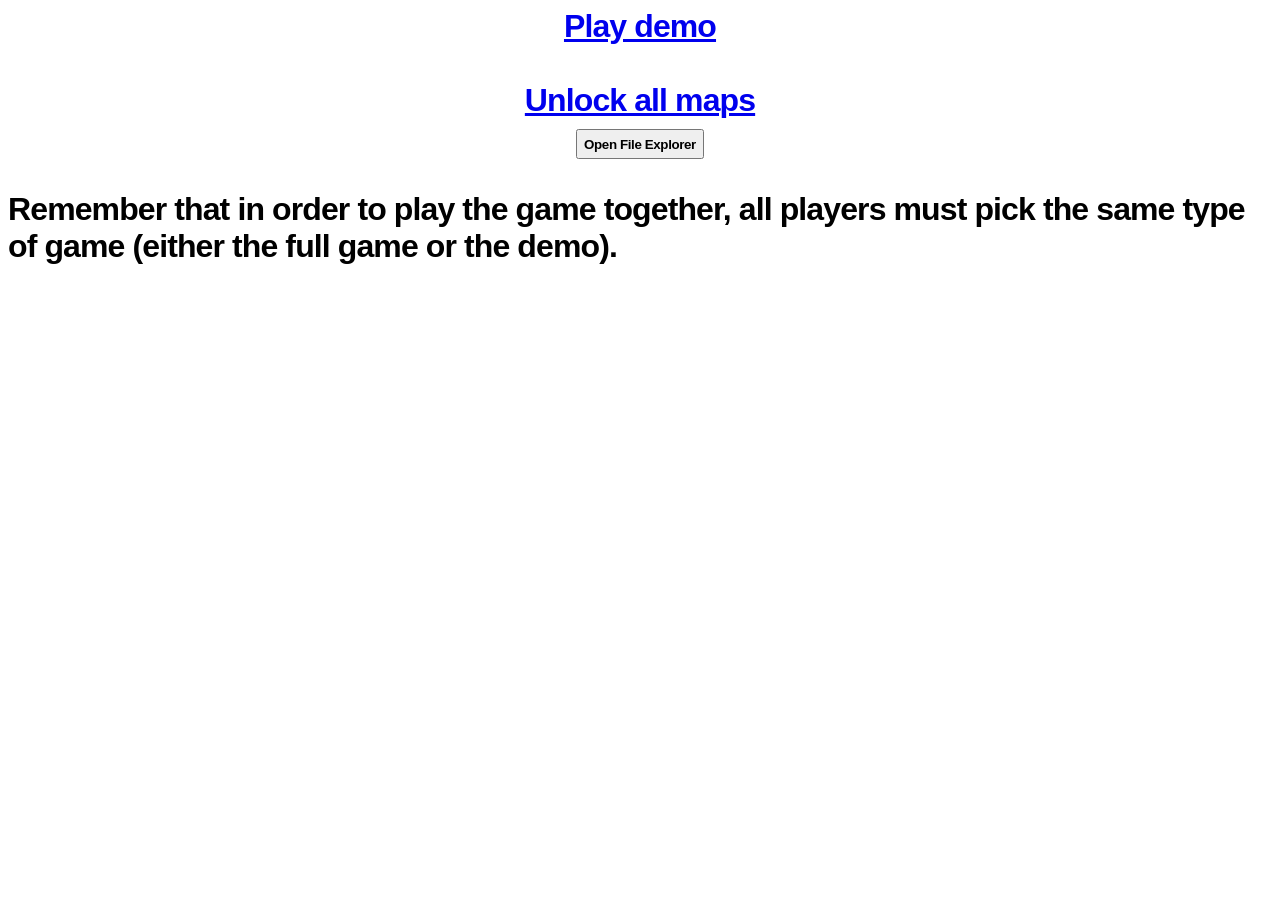
==== main-menu.html @ 4bfe2a63 "fix: don't inherit big font size in file explorer" ====
<!DOCTYPE html>
<html lang="en">

<head>
    <meta charset="UTF-8">
    <meta name="viewport" content="width=device-width, initial-scale=1">
    <meta name="color-scheme" content="dark light">
    <title>Main menu - Quake III Arena</title>

    <style>
        body:not(.haveFullVersion) .ifHaveFullVersion {
            display: none;
        }
        body.haveFullVersion .ifNotHaveFullVersion {
            display: none;
        }

        html, body {
            /* TODO properly style the page. */
            font-family: "Antonio", sans-serif;
            font-optical-sizing: auto;
            font-weight: 700;
            font-style: normal;
            letter-spacing: -.05ch;

            font-size: xx-large;
            display: flex;
            flex-direction: column;
            align-items: center;
        }

        #openFileExplorerBtn {
            height: 30px;
            font-family: "Antonio", sans-serif;
            font-optical-sizing: auto;
            font-weight: 700;
            font-style: normal;
            letter-spacing: -.05ch;
        }

        #closeFileExplorerBtn {
            height: 30px;
            width: 30px;
        }

        #fileExplorerDialog {
            font-size: medium;
            padding: 5px;
            width: 80vw;
            height: 80vh;
        }

        #fileExplorerContainer {
            height: 100%;
            display: flex;
            flex-direction: column;
        }
    </style>

    <script type="module">
        // The source of truth of whether we have the full version
        // is whether we have the files in cache.
        // But this quick check is fine.
        // Even if this value does not reflect reality, we are able to recover.
        if (localStorage.getItem('haveFullVersion') === 'true') {
            document.body.classList.add('haveFullVersion');
        }
    </script>

    <!-- https://github.com/DavidSM100/emscripten-fs-file-explorer-ui -->
    <script src="./emscripten-fs-file-explorer-ui.iife.js"></script>

    <script src="webxdc.js"></script>
    
    <!-- https://codeberg.org/DavidSM100/webxdc-download-polyfill -->
    <script src="./webxdc-download-polyfill.js"></script>
</head>

<body>
    <a
        class="ifHaveFullVersion"
        href="./index.html?full-game"
    >Play full game</a>
    <br class="ifHaveFullVersion">

    <!-- It's important to keep a way to play demo such that people
    are always able to play together. -->
    <a href="./index.html?demo-game">Play demo</a>
    <br>

    <a
        class="ifNotHaveFullVersion"
        href="./upload-full-version.html?full-game"
    >Unlock all maps</a>

    
    <button id="openFileExplorerBtn" style="margin-top: 10px;">Open File Explorer</button>

    <p>
        <!-- TODO automatically do this, and remove this paragraph. -->
        Remember that in order to play the game together,
        all players must pick the same type of game
        (either the full game or the demo).
    </p>

    <dialog id="fileExplorerDialog">
        <div id="fileExplorerContainer">
            <div style="text-align: right; margin-bottom: 5px;">
                <button id="closeFileExplorerBtn">
                     <b>X</b>
                </button>
            </div>
        </div>
    </dialog>

    <script>
        const dialog = document.getElementById("fileExplorerDialog");
        const fileExplorerContainer = document.getElementById("fileExplorerContainer");
        document.getElementById("closeFileExplorerBtn").onclick = () => {
            const container = document.getElementById("fileExplorerDiv");
            dialog.close();
        }

        dialog.addEventListener("close", () => {
            const container = document.getElementById("fileExplorerDiv");
            container.remove();
        })

        const openFileExplorerBtn = document.getElementById("openFileExplorerBtn");
        openFileExplorerBtn.onclick = async () => {
            openFileExplorerBtn.disabled = true;
            const container = document.createElement("div");
            container.style.flex = "1";
            container.id = "fileExplorerDiv";
            const ioquake3 = await import("/ioquake3_opengl2.wasm32.js");
            const module = await ioquake3.default();
            module.FS.mkdirTree("/home/web_user/.q3a");
            module.FS.mount(module.FS.filesystems.IDBFS, {}, "/home/web_user/.q3a");
            module.FS.syncfs(true, (err) => {
                if (err) {
                    console.error(err);
                }
                mountEmscriptenFileExplorer(container, module.FS, {
                    initialDir: "/home/web_user/.q3a"
                });
                fileExplorerContainer.append(container);
                dialog.showModal();
                openFileExplorerBtn.disabled = false;
            });
        }
    </script>
</body>

</html>
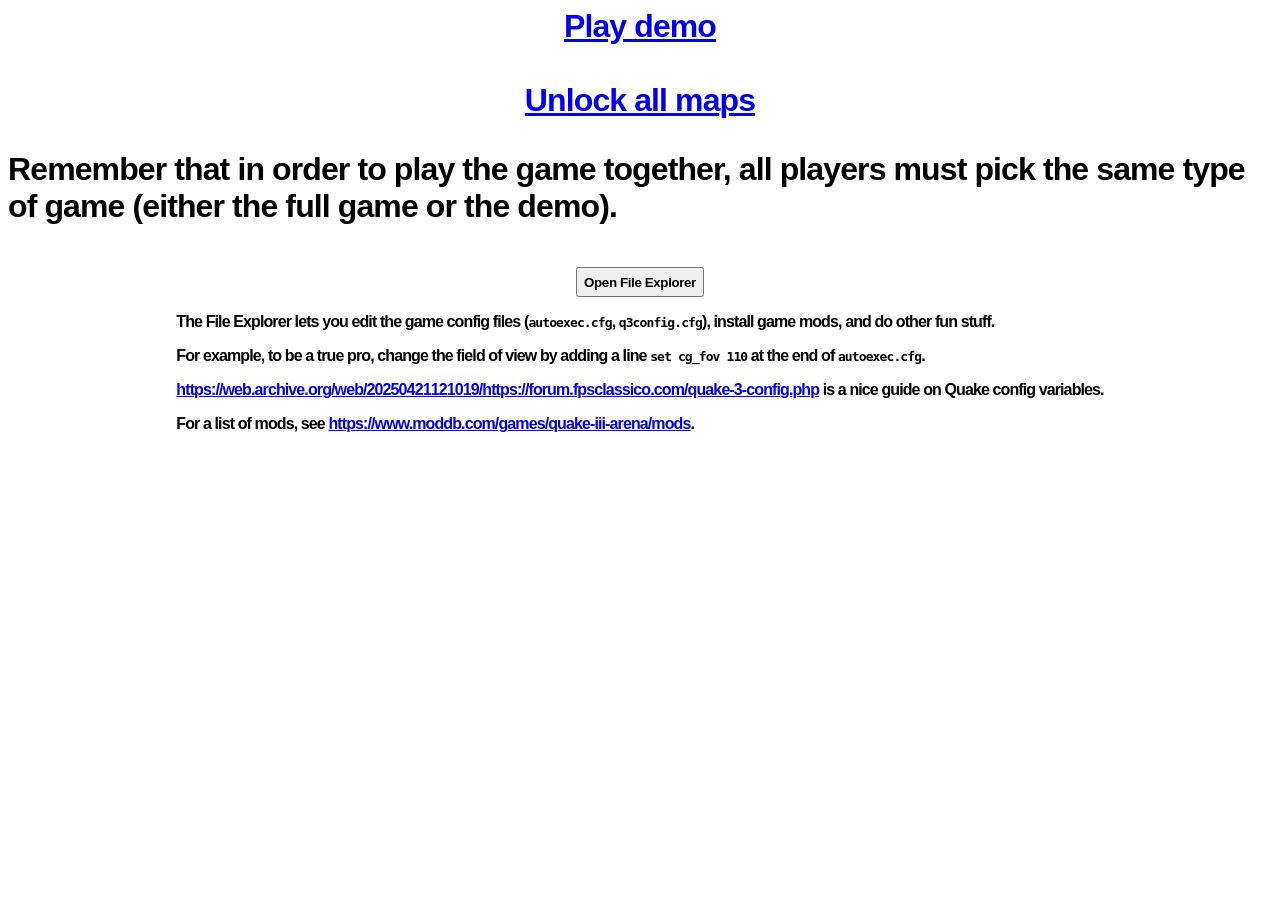
==== commit 01f420a0: "refactor: simplify `basegame` query param Remove `demo-game`, `full-game`, replace with `basegame`." ====
--- a/main-menu.html
+++ b/main-menu.html
@@ -79,22 +79,19 @@
 <body>
     <a
         class="ifHaveFullVersion"
-        href="./index.html?full-game"
+        href="./index.html?basegame=baseq3"
     >Play full game</a>
     <br class="ifHaveFullVersion">
 
     <!-- It's important to keep a way to play demo such that people
     are always able to play together. -->
-    <a href="./index.html?demo-game">Play demo</a>
+    <a href="./index.html?basegame=demoq3">Play demo</a>
     <br>
 
     <a
         class="ifNotHaveFullVersion"
-        href="./upload-full-version.html?full-game"
+        href="./upload-full-version.html?basegame=baseq3"
     >Unlock all maps</a>
-
-    
-    <button id="openFileExplorerBtn" style="margin-top: 10px;">Open File Explorer</button>
 
     <p>
         <!-- TODO automatically do this, and remove this paragraph. -->
@@ -102,6 +99,32 @@
         all players must pick the same type of game
         (either the full game or the demo).
     </p>
+
+    <button id="openFileExplorerBtn" style="margin-top: 10px;">Open File Explorer</button>
+    <div style="font-size: medium;">
+        <p>
+            The File Explorer lets you edit the game config files
+            (<code>autoexec.cfg</code>, <code>q3config.cfg</code>),
+            install game mods, and do other fun stuff.
+        </p>
+        <p>
+            For example, to be a true pro, change the field of view
+            by adding a line <code>set cg_fov 110</code>
+            at the end of <code>autoexec.cfg</code>.
+        </p>
+        <p>
+            <a
+                href="https://web.archive.org/web/20250421121019/https://forum.fpsclassico.com/quake-3-config.php"
+            >https://web.archive.org/web/20250421121019/https://forum.fpsclassico.com/quake-3-config.php</a>
+            is a nice guide on Quake config variables.
+        </p>
+        <p>
+            For a list of mods, see
+            <a
+                href="https://www.moddb.com/games/quake-iii-arena/mods"
+            >https://www.moddb.com/games/quake-iii-arena/mods</a>.
+        </p>
+    </div>
 
     <dialog id="fileExplorerDialog">
         <div id="fileExplorerContainer">
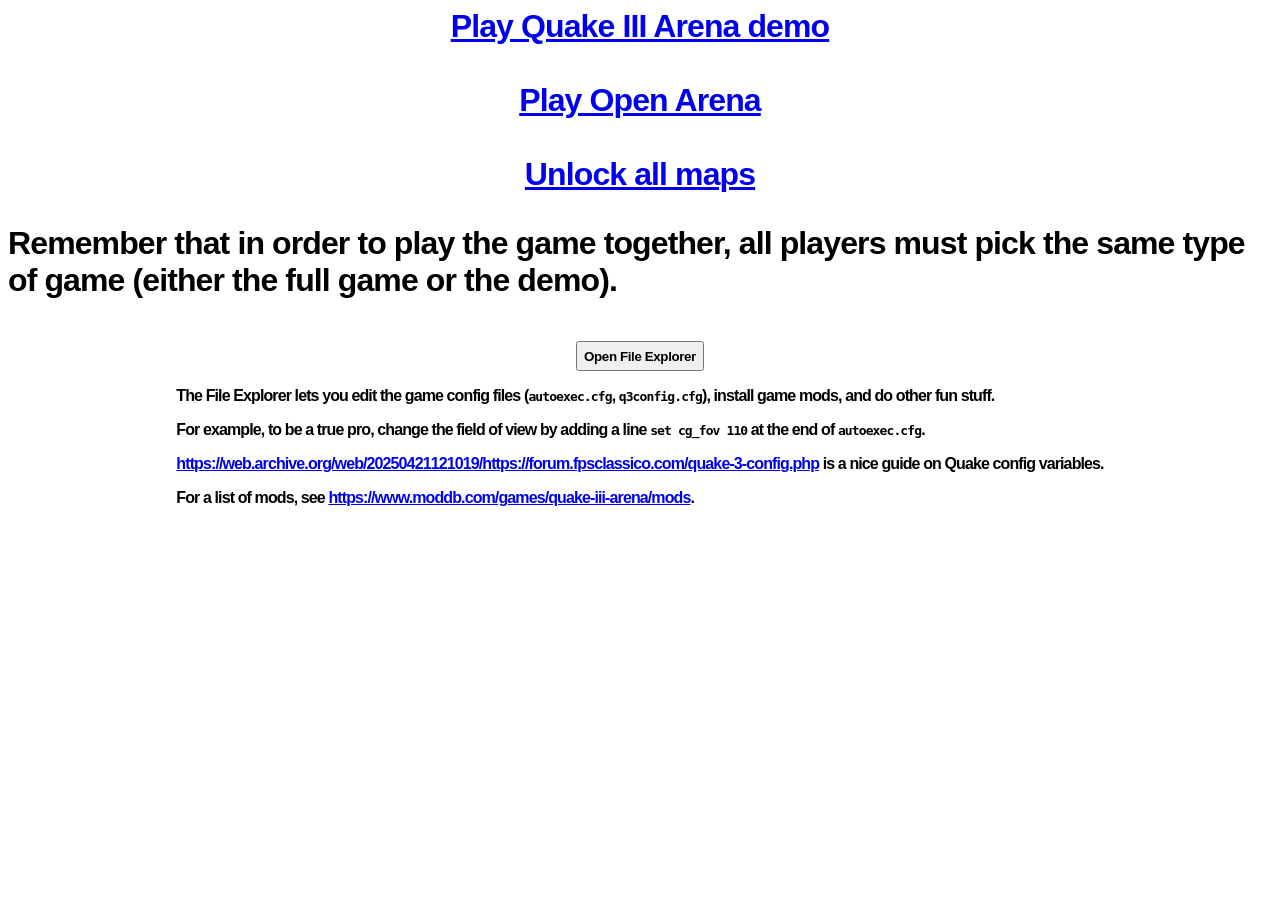
==== commit 61097a00: "feat: add Open Arena This can let you start playing the game without having to upload any files, i.e" ====
--- a/main-menu.html
+++ b/main-menu.html
@@ -80,13 +80,18 @@
     <a
         class="ifHaveFullVersion"
         href="./index.html?basegame=baseq3"
-    >Play full game</a>
+    >Play Quake III Arena</a>
     <br class="ifHaveFullVersion">
 
-    <!-- It's important to keep a way to play demo such that people
-    are always able to play together. -->
-    <a href="./index.html?basegame=demoq3">Play demo</a>
+    <!-- It's important to keep a way to play demo
+    even if the full Quake III Arena game has been uploaded,
+    such that people are always able to play together. -->
+    <a href="./index.html?basegame=demoq3">Play Quake III Arena demo</a>
     <br>
+
+    <a href="./index.html?basegame=baseoa-minimal">Play Open Arena</a>
+    <br>
+    <!-- TODO maybe UI or at least hint to upload full Open Arena game? -->
 
     <a
         class="ifNotHaveFullVersion"
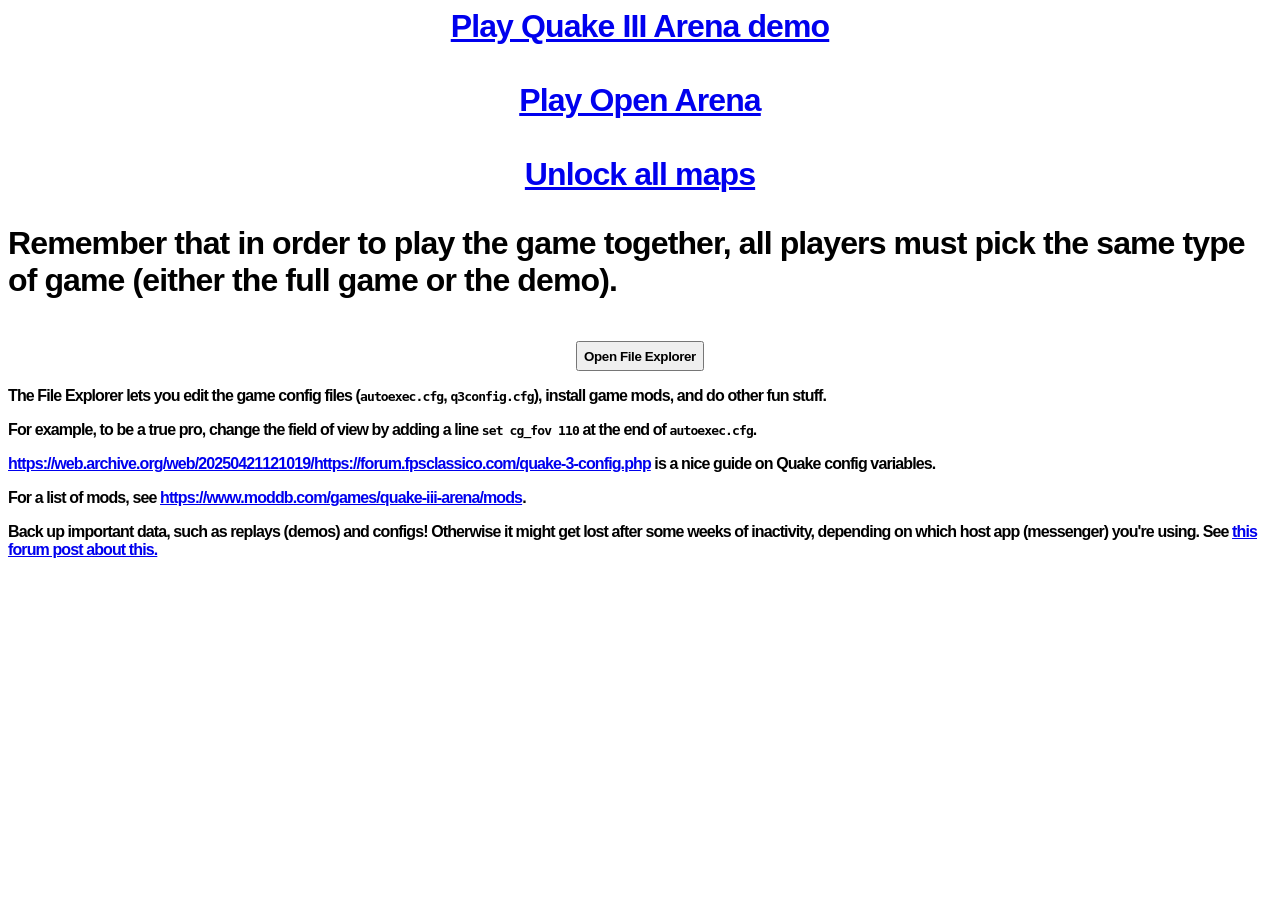
==== commit 04b4ecf6: "docs: add "back up data!" note near File Explorer" ====
--- a/main-menu.html
+++ b/main-menu.html
@@ -27,6 +27,13 @@
             display: flex;
             flex-direction: column;
             align-items: center;
+        }
+
+        a {
+            /* Otherwise on narrow screens links,
+            in combination with the flex container,
+            make some weird unscrollable overflow. */
+            overflow-wrap: anywhere;
         }
 
         #openFileExplorerBtn {
@@ -86,10 +93,10 @@
     <!-- It's important to keep a way to play demo
     even if the full Quake III Arena game has been uploaded,
     such that people are always able to play together. -->
-    <a href="./index.html?basegame=demoq3">Play Quake III Arena demo</a>
+    <a href="./index.html?basegame=demoq3&hide-non-demoq3-options=">Play Quake III Arena demo</a>
     <br>
 
-    <a href="./index.html?basegame=baseoa-minimal">Play Open Arena</a>
+    <a href="./index.html?basegame=baseoa-mini">Play Open Arena</a>
     <br>
     <!-- TODO maybe UI or at least hint to upload full Open Arena game? -->
 
@@ -128,6 +135,14 @@
             <a
                 href="https://www.moddb.com/games/quake-iii-arena/mods"
             >https://www.moddb.com/games/quake-iii-arena/mods</a>.
+        </p>
+        <p>
+            <b>Back up important data</b>, such as replays (demos) and configs!
+            Otherwise it might get lost after some weeks of inactivity,
+            depending on which host app (messenger) you're using.
+            See <a
+                href="https://support.delta.chat/t/unreliable-localstorage-leads-to-unhappy-users/3578?u=wofwca"
+            >this forum post about this.</a>
         </p>
     </div>
 
